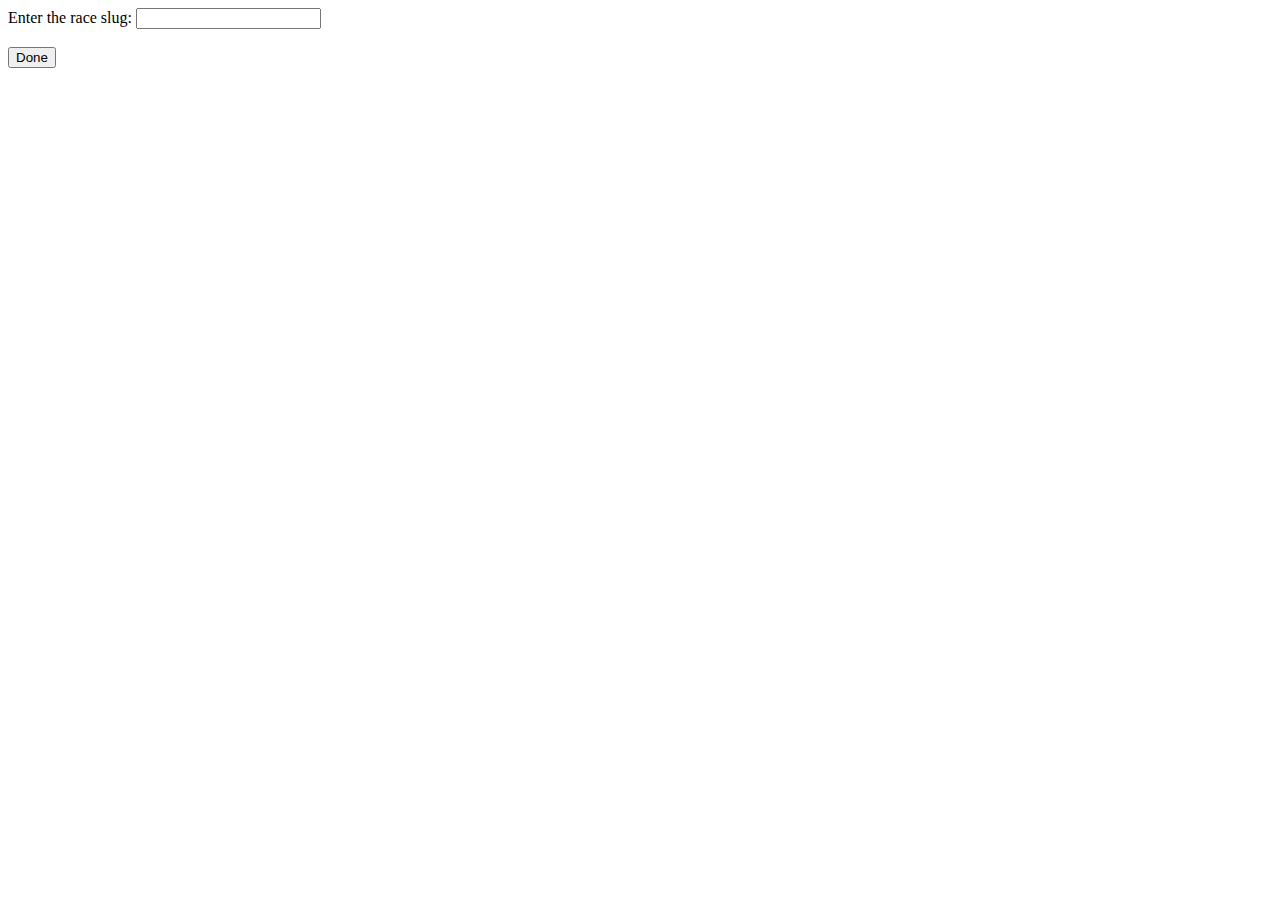
==== race-watcher/index.html @ aacbb9fb "Begin creating race-watcher" ====
<!doctype html>
<html>
	<head>
		<link rel='stylesheet' href='styles/main.css'>
		<script src='scripts/race-watcher.js'></script>
	</head>
	
	<body>
		<form class='show'>
			<label for='slug'>Enter the race slug:</label>
			<input type='text' id='slug'><br><br>
			<input type='button' value='Done' onclick='main()'>
		</form>
	</body>
</html>
---- race-watcher/styles/main.css ----
.show {
	display: block;
}

.hidden {
	display: none;
}
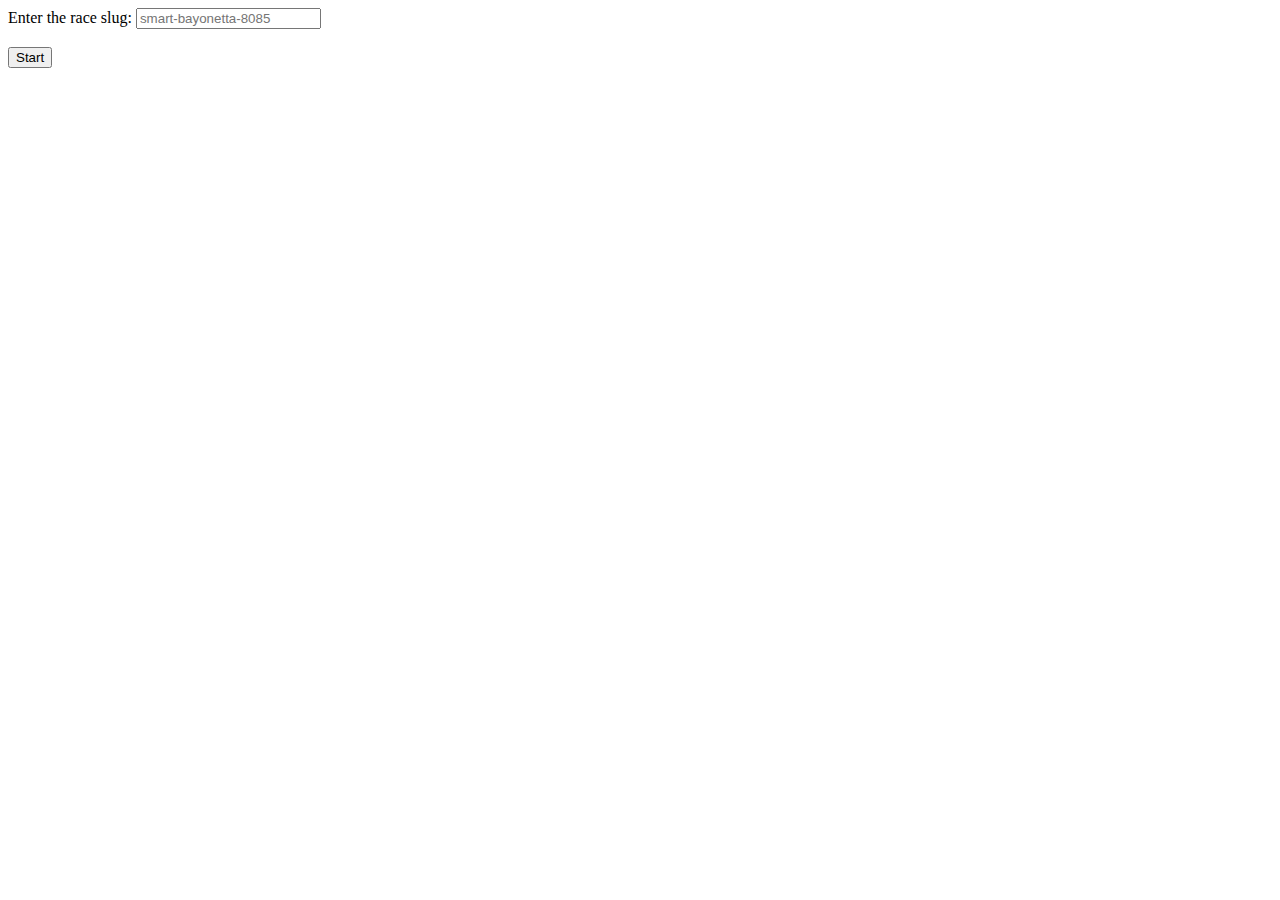
==== commit 63d5c60e: "Add racers to html doc when they finish/quit" ====
--- a/race-watcher/index.html
+++ b/race-watcher/index.html
@@ -8,8 +8,11 @@
 	<body>
 		<form class='show'>
 			<label for='slug'>Enter the race slug:</label>
-			<input type='text' id='slug'><br><br>
-			<input type='button' value='Done' onclick='main()'>
+			<input type='text' id='slug' placeholder='smart-bayonetta-8085'><br><br>
+			<input type='button' value='Start' onclick='main()'>
 		</form>
+		
+		<div id='done'></div>
+		<div id='quit'></div>
 	</body>
 </html>
